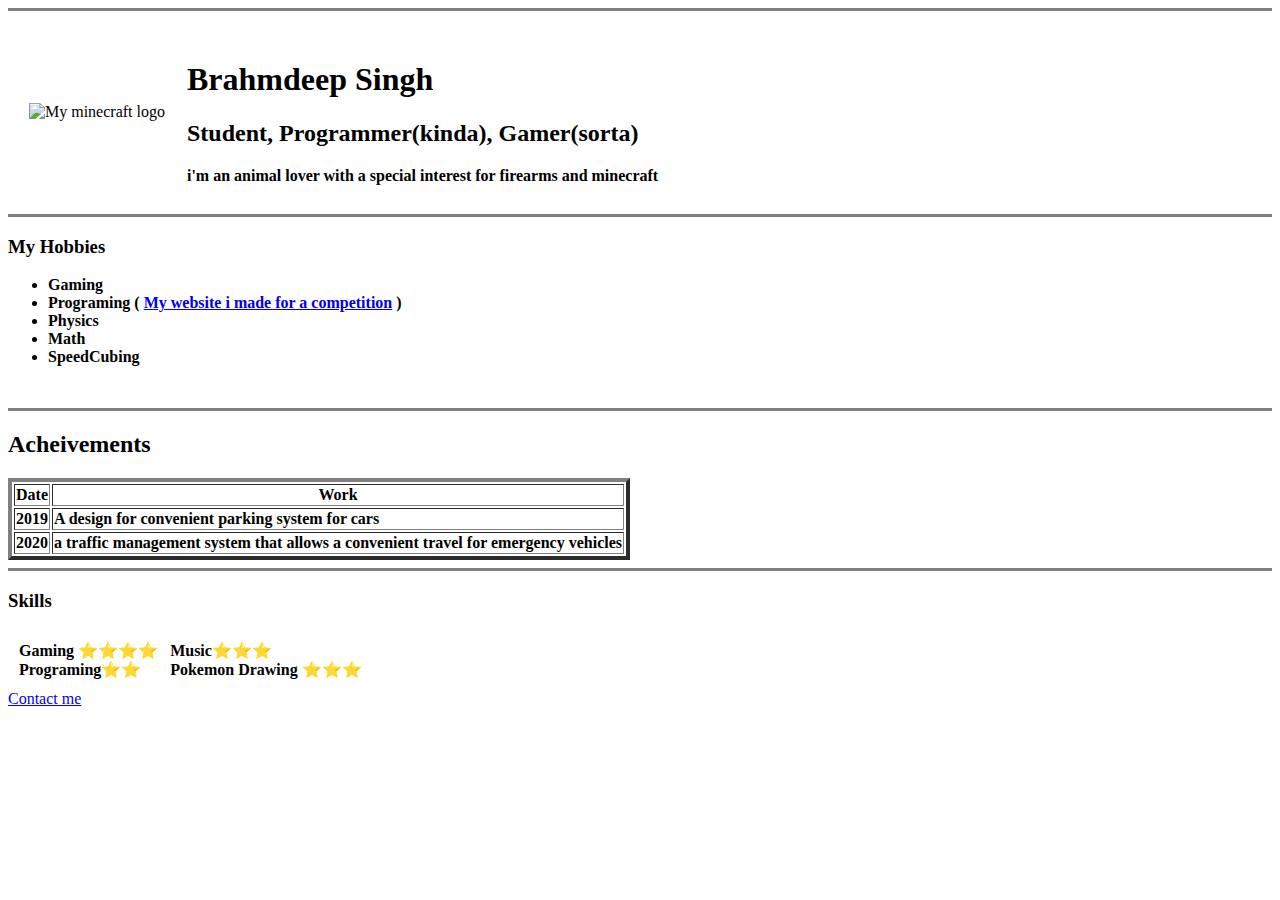
==== index.html @ 1a042da5 "added the initial pages for website" ====
<!DOCTYPE html>
<html lang="en">

<head>
    <meta charset="UTF-8">
    <meta http-equiv="X-UA-Compatible" content="IE=edge">
    <meta name="viewport" content="width=device-width, initial-scale=1.0">
    <title>Brahmdeep Singh's Personal Website</title>
</head>

<body>
    <hr size="3" noshade>
    <table cellspacing="20">
        <tr>
            <td><img src="C:\Users\singh\Desktop\WebsiteLogo.png" alt="My minecraft logo"></td>
            <td>
                <h1>
                    Brahmdeep Singh
                </h1>
                <h2>
                    Student, Programmer(kinda), Gamer(sorta)
                </h2>
                <strong>
                    i'm an animal lover with a special interest for firearms and minecraft
                </strong>
            </td>
        </tr>
    </table>


    <hr size="3" noshade>

    <h3> <strong>
            My Hobbies
        </strong>
    </h3>
    <strong>

        <ul>
            <li>
                Gaming
            </li>
            <li>
                Programing ( <a href="https://brahmdeep3541.github.io/Kudos/form.html">My website i made for a
                    competition</a> )
            </li>
            <li>
                Physics
            </li>
            <li>
                Math
            </li>
            <li>
                SpeedCubing
            </li>
        </ul>

    </strong>
    <br>
    <hr size="3" noshade>
    <h2>Acheivements</h2>
    <strong>
        <table border="4" noshade>
            <thead>
                <tr>
                    <th>
                        Date
                    </th>
                    <th>
                        Work
                    </th>
                </tr>
            </thead>
            <tbody>
                <tr>
                    <td>2019</td>
                    <td>A design for convenient parking system for cars </td>
                </tr>
                <tr>
                    <td>
                        2020
                    </td>
                    <td>
                        a traffic management system that allows a convenient travel for emergency vehicles
                    </td>
                </tr>
            </tbody>
        </table>
    </strong>
    <strong>
        <hr size="3" noshade>
        <h3>Skills</h3>
        <table cellspacing="10">
            <tbody>
                <tr>
                    <td>
                        Gaming ⭐⭐⭐⭐
                        <br>
                        Programing⭐⭐
                    </td>
                    <td>
                        Music⭐⭐⭐
                        <br>
                        Pokemon Drawing ⭐⭐⭐
                    </td>
                </tr>
            </tbody>
        </table>
    </strong>
    <a href="Contact.html"> Contact me </a>
</body>

</html>
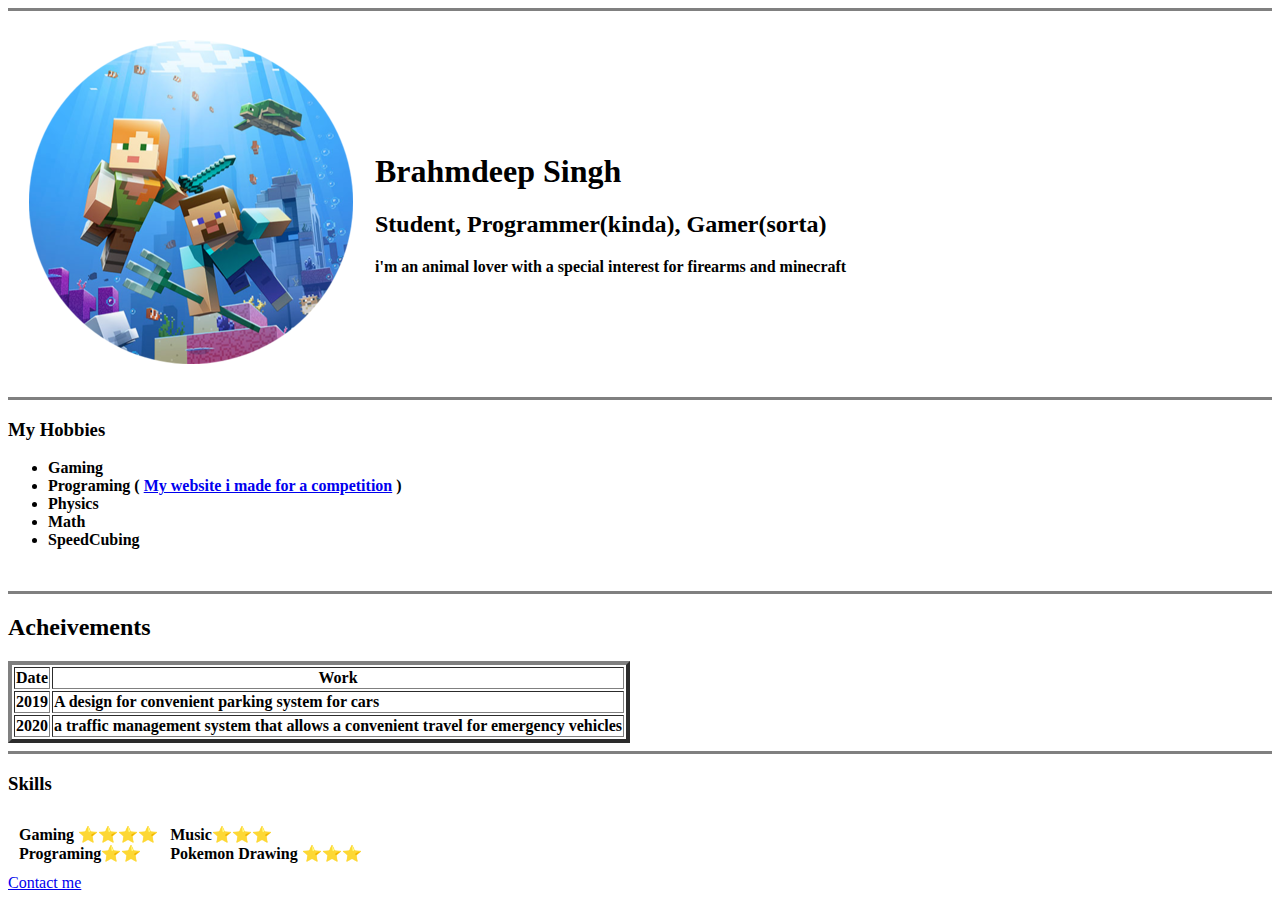
==== commit 3ebf7376: "Bug fixes" ====
--- a/index.html
+++ b/index.html
@@ -12,7 +12,7 @@
     <hr size="3" noshade>
     <table cellspacing="20">
         <tr>
-            <td><img src="C:\Users\singh\Desktop\WebsiteLogo.png" alt="My minecraft logo"></td>
+            <td><img src="WebsiteLogo.png" alt="My minecraft logo"></td>
             <td>
                 <h1>
                     Brahmdeep Singh
@@ -110,4 +110,4 @@
     <a href="Contact.html"> Contact me </a>
 </body>
 
-</html>+</html>
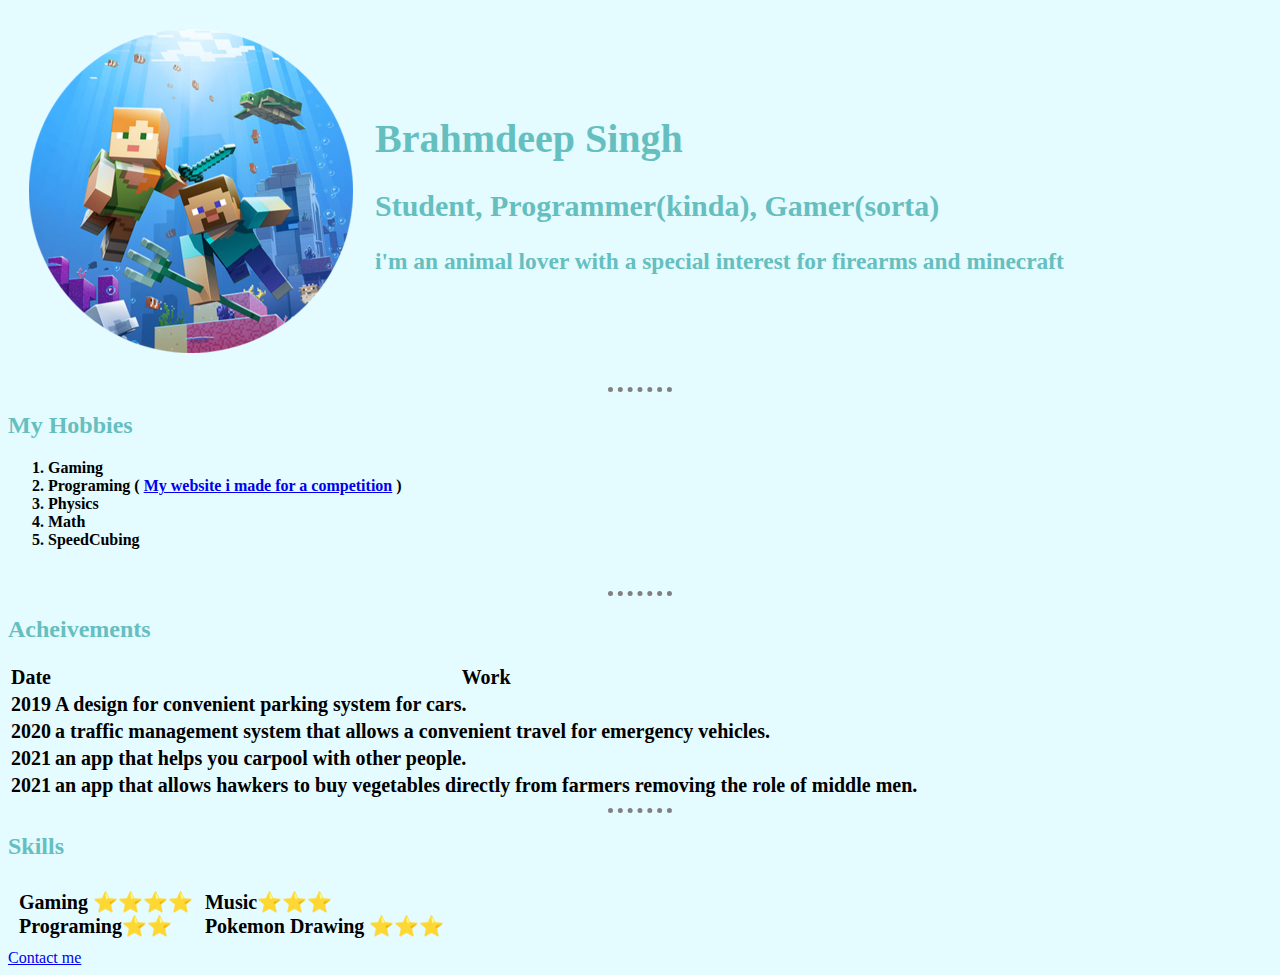
==== commit b73fbfe3: "Add files via upload" ====
--- a/index.html
+++ b/index.html
@@ -6,13 +6,16 @@
     <meta http-equiv="X-UA-Compatible" content="IE=edge">
     <meta name="viewport" content="width=device-width, initial-scale=1.0">
     <title>Brahmdeep Singh's Personal Website</title>
+    <link rel="stylesheet" href="style.css">
 </head>
 
 <body>
-    <hr size="3" noshade>
+
     <table cellspacing="20">
         <tr>
-            <td><img src="WebsiteLogo.png" alt="My minecraft logo"></td>
+            <td>
+                <img src="WebsiteLogo.png" alt="My minecraft logo">
+            </td>
             <td>
                 <h1>
                     Brahmdeep Singh
@@ -20,23 +23,22 @@
                 <h2>
                     Student, Programmer(kinda), Gamer(sorta)
                 </h2>
+                <h3>
                 <strong>
                     i'm an animal lover with a special interest for firearms and minecraft
                 </strong>
+                </h3>
             </td>
         </tr>
     </table>
+    <hr>
 
-
-    <hr size="3" noshade>
-
-    <h3> <strong>
+    <h2> <strong>
             My Hobbies
         </strong>
-    </h3>
+    </h2>
     <strong>
-
-        <ul>
+        <ol>
             <li>
                 Gaming
             </li>
@@ -53,14 +55,14 @@
             <li>
                 SpeedCubing
             </li>
-        </ul>
+        </ol>
+    </strong>
 
-    </strong>
     <br>
-    <hr size="3" noshade>
+    <hr>
     <h2>Acheivements</h2>
     <strong>
-        <table border="4" noshade>
+        <table>
             <thead>
                 <tr>
                     <th>
@@ -73,23 +75,44 @@
             </thead>
             <tbody>
                 <tr>
-                    <td>2019</td>
-                    <td>A design for convenient parking system for cars </td>
+                    <td>
+                        2019
+                    </td>
+                    <td>
+                        A design for convenient parking system for cars.
+                    </td>
                 </tr>
                 <tr>
                     <td>
                         2020
                     </td>
                     <td>
-                        a traffic management system that allows a convenient travel for emergency vehicles
+                        a traffic management system that allows a convenient travel for emergency vehicles.
+                    </td>
+                </tr>
+                <tr>
+                    <td>
+                        2021
+                    </td>
+                    <td>
+                        an app that helps you carpool with other people.
+                    </td>
+                </tr>
+                <tr>
+                    <td>
+                        2021
+                    </td>
+                    <td>
+                        an app that allows hawkers to buy vegetables directly from farmers removing the role of middle
+                        men.
                     </td>
                 </tr>
             </tbody>
         </table>
     </strong>
     <strong>
-        <hr size="3" noshade>
-        <h3>Skills</h3>
+        <hr>
+        <h2>Skills</h2>
         <table cellspacing="10">
             <tbody>
                 <tr>
@@ -108,6 +131,7 @@
         </table>
     </strong>
     <a href="Contact.html"> Contact me </a>
+
 </body>
 
-</html>
+</html>--- a/style.css
+++ b/style.css
@@ -0,0 +1,22 @@
+body {
+    background-color: #e4fbff;
+}
+
+hr {
+    border-style: dotted none none;
+    border-color: gray;
+    border-width: 5px;
+    width: 5%;
+}
+table{
+    font-size: 20px;
+}
+h1{
+    color: #66BFBF;
+}
+h2{
+    color: #66BFBF;
+}
+h3 {
+    color: #66BFBF;
+}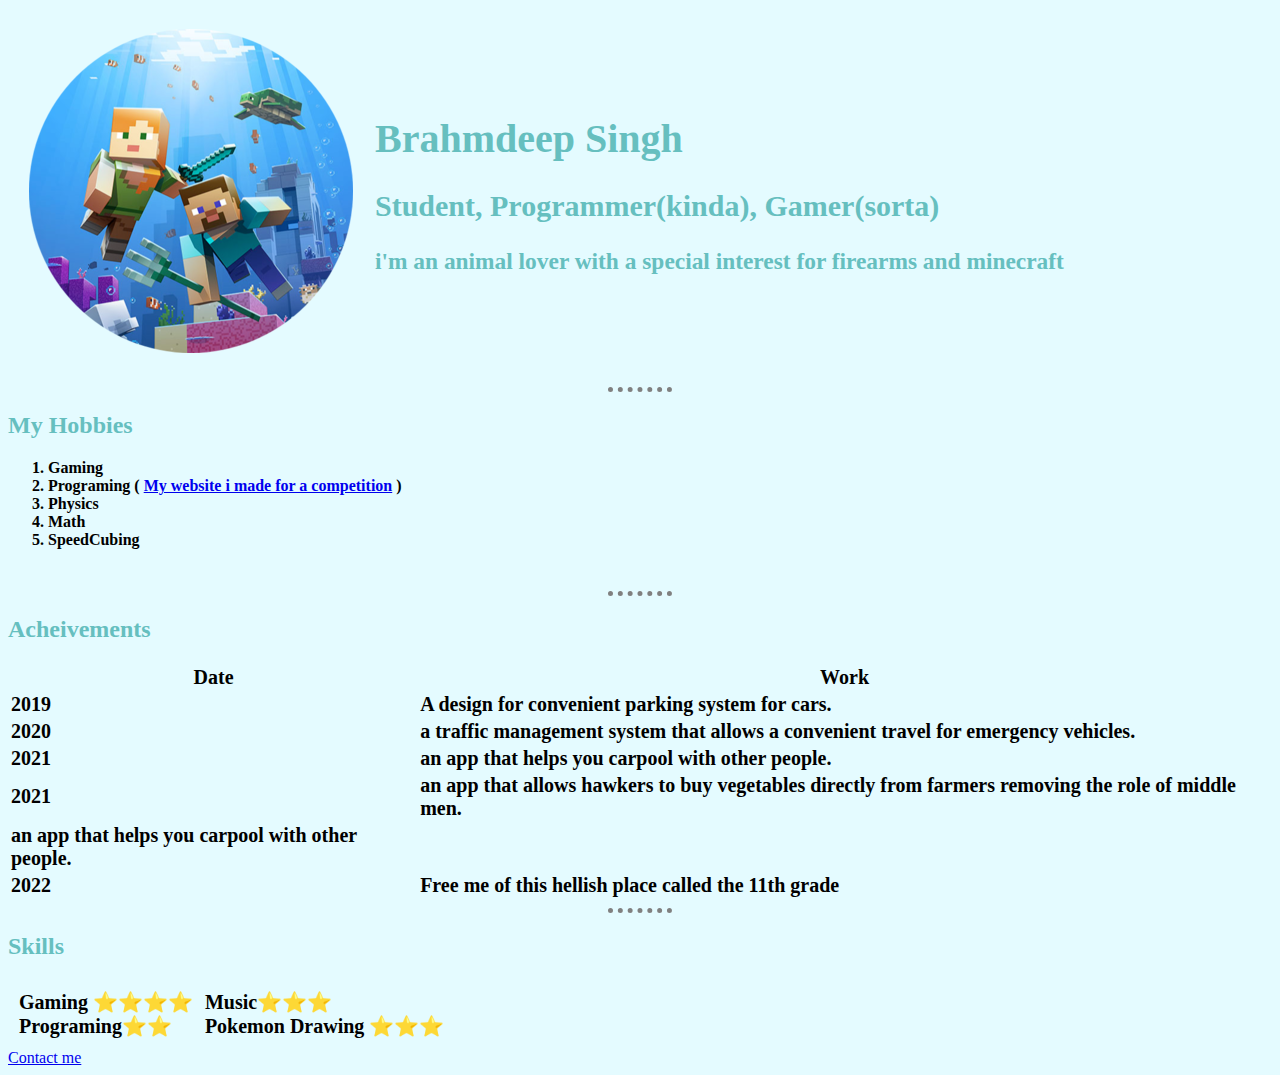
==== commit b4c9bfed: "Update index.html" ====
--- a/index.html
+++ b/index.html
@@ -107,6 +107,18 @@
                         men.
                     </td>
                 </tr>
+                    <td>
+                        an app that helps you carpool with other people.
+                    </td>
+                </tr>
+                <tr>
+                    <td>
+                        2022
+                    </td>
+                    <td>
+                        Free me of this hellish place called the 11th grade
+                    </td>
+                </tr>
             </tbody>
         </table>
     </strong>
@@ -134,4 +146,4 @@
 
 </body>
 
-</html>+</html>
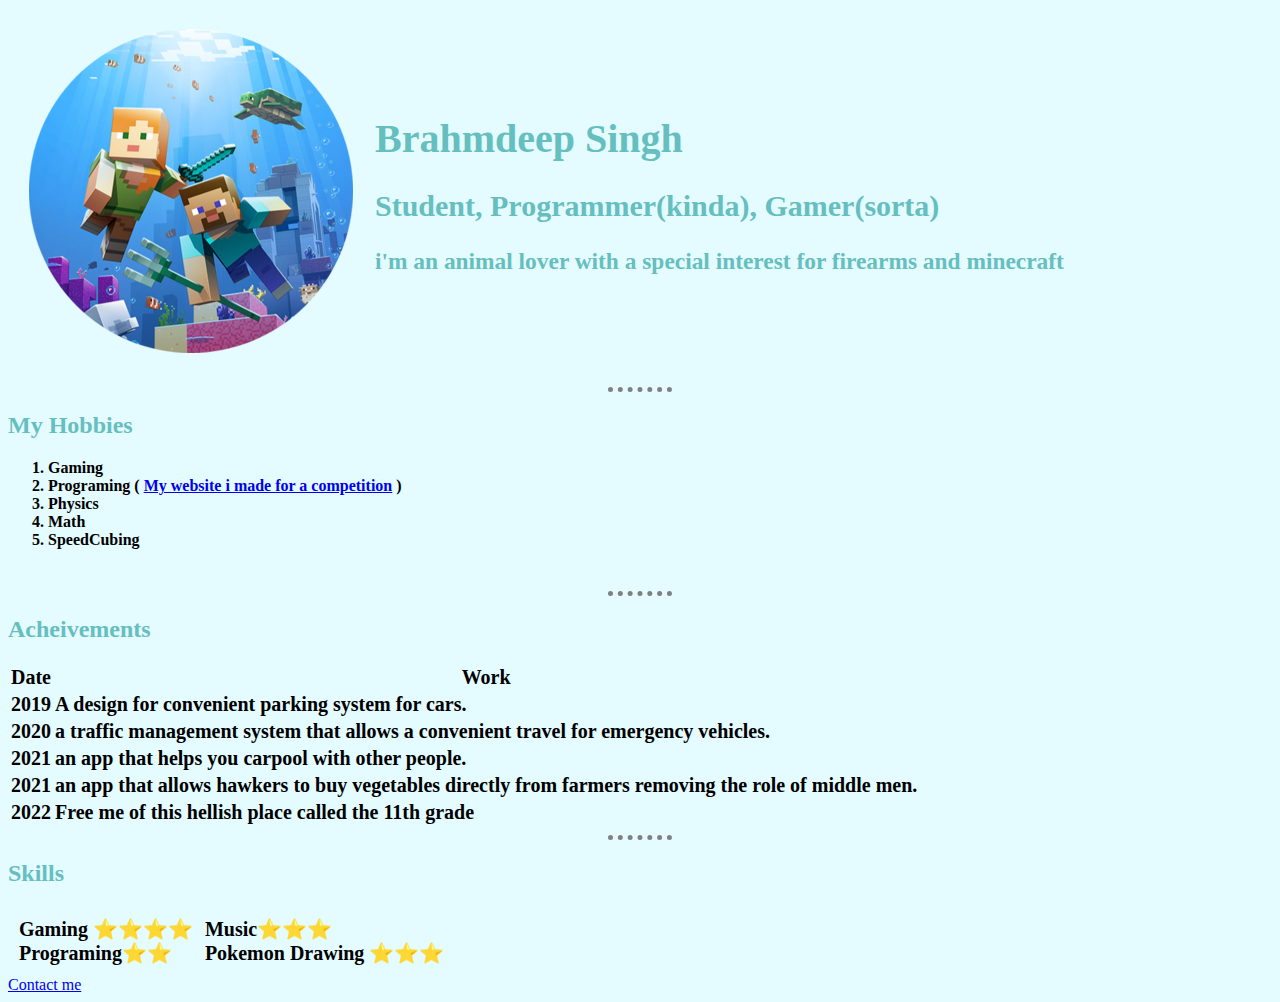
==== commit 99db389f: "Update index.html" ====
--- a/index.html
+++ b/index.html
@@ -107,10 +107,6 @@
                         men.
                     </td>
                 </tr>
-                    <td>
-                        an app that helps you carpool with other people.
-                    </td>
-                </tr>
                 <tr>
                     <td>
                         2022
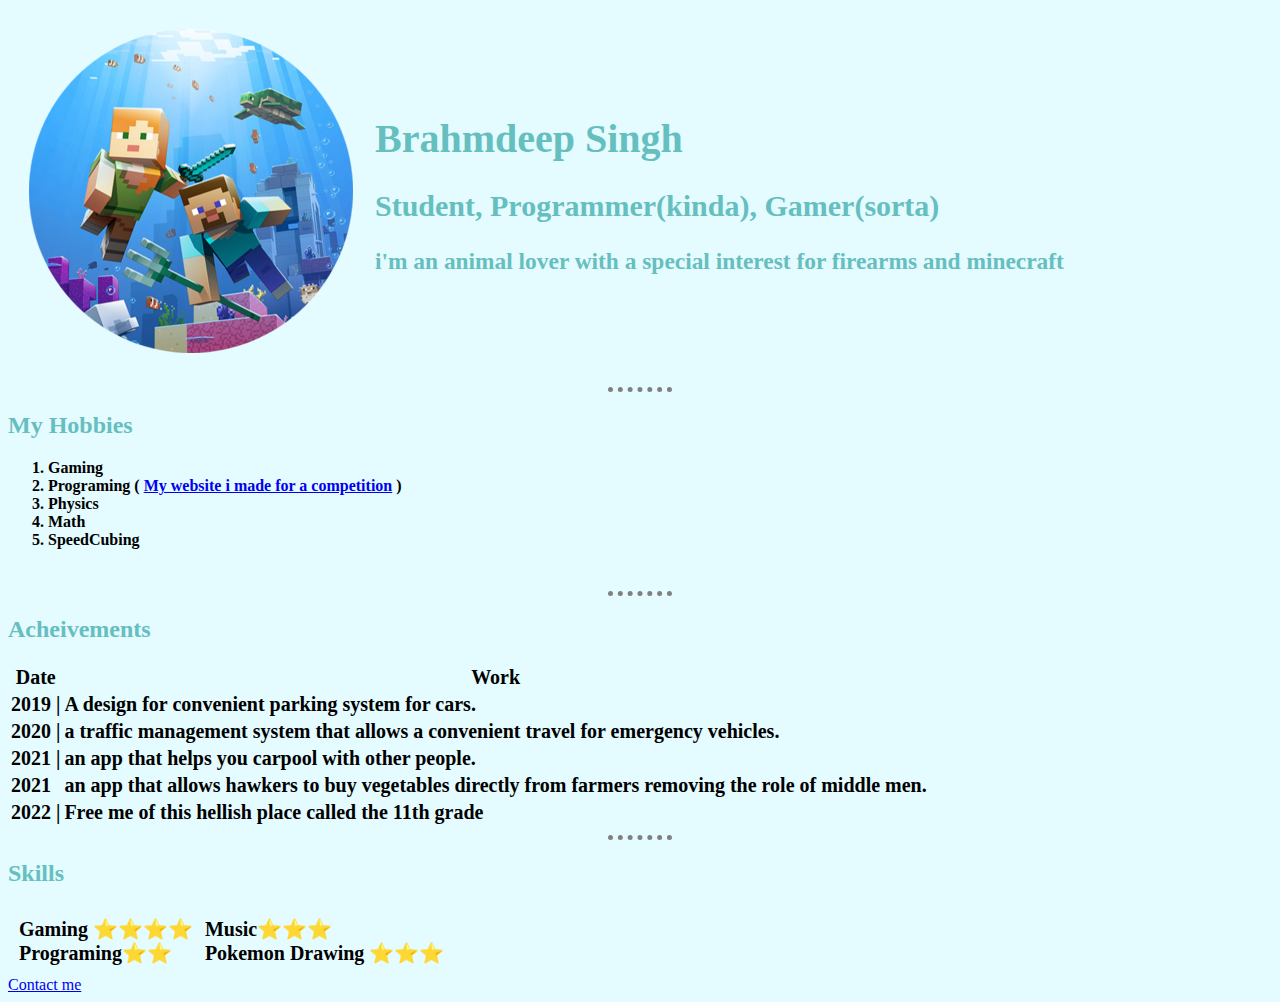
==== commit 069d5618: "Update index.html" ====
--- a/index.html
+++ b/index.html
@@ -76,7 +76,7 @@
             <tbody>
                 <tr>
                     <td>
-                        2019
+                        2019                                           |
                     </td>
                     <td>
                         A design for convenient parking system for cars.
@@ -84,7 +84,7 @@
                 </tr>
                 <tr>
                     <td>
-                        2020
+                        2020                                           |
                     </td>
                     <td>
                         a traffic management system that allows a convenient travel for emergency vehicles.
@@ -92,7 +92,7 @@
                 </tr>
                 <tr>
                     <td>
-                        2021
+                        2021                                           |
                     </td>
                     <td>
                         an app that helps you carpool with other people.
@@ -109,7 +109,7 @@
                 </tr>
                 <tr>
                     <td>
-                        2022
+                        2022                                           |
                     </td>
                     <td>
                         Free me of this hellish place called the 11th grade
